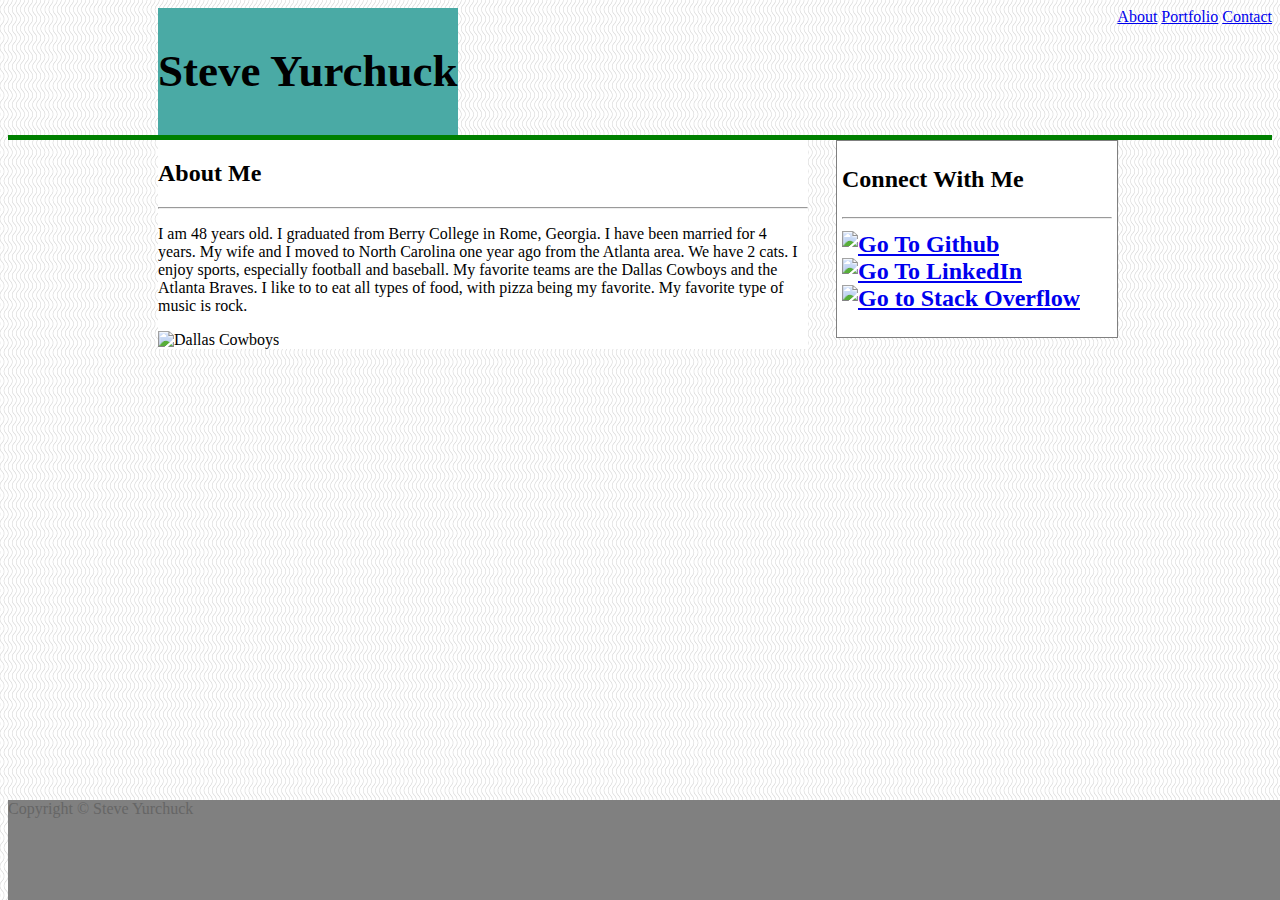
==== index.html @ b882f9d9 "adds starter files" ====
<!DOCTYPE html>
<html>
    <head>

        <meta charset="utf-8" />
        <meta http-equiv="X-UA-Compatible" content="IE=edge">
        <title>Basic Portfolio</title>
        <meta name="viewport" content="width=device-width, initial-scale=1">
        <link rel="stylesheet" type="text/css" media="screen" href="assets/css/style.css" />
        <script src="main.js"></script>
    </head>


   

<body>
    <!-- Navigation -->
    <div class="nav clearfix">
        <div class='title'>
            <h2 style="font-size:45px;">Steve Yurchuck</h2>
        </div>
        <div class='links'>
                <a href="index.html">About</a> 
                <a href="portfolio.html">Portfolio</a>
                <a href="contact.html">Contact</a>
        </div> 
    </div>
    <!--Bio and pic--> 
    <div class="view clearfix">
        <div class="bio">
            <h2>About Me</h2>
            <hr>
            <p> I am 48 years old. I graduated from Berry College in Rome, Georgia. I have been married for 4 years. My wife and I moved to North Carolina one year ago from the Atlanta
                area. We have 2 cats.
            
            I enjoy sports, especially football and baseball. My favorite teams are the Dallas Cowboys and the Atlanta Braves. I
                like to to eat all types of food, with pizza being my favorite. My favorite type of music is rock.
            </p>
            <img src="http://baylors3.com/wp-content/uploads/2013/11/dallas-cowboys-logo-2013-thumbnail.png" alt="Dallas Cowboys">    
        </div>
        <!-- Connect -->
        <div class="connect">
            <p>
                <h2>Connect With Me<h2>
            </p>
            <hr>
            <a href="https://github.com/steve27519">
                <img src="https://cdn1.iconfinder.com/data/icons/picons-social/57/github-64.png" alt="Go To Github">
            </a>
            <a href="https://www.linkedin.com/in/steve-yurchuck-447ab73/">
                <img src="https://cdn3.iconfinder.com/data/icons/free-social-icons/67/linkedin_square_color-64.png" alt="Go To LinkedIn">
            </a>
            <a href="https://stackoverflow.com/users/9232240/steve-yurchuck">
                <img href src="https://cdn2.iconfinder.com/data/icons/social-icons-color/512/stackoverflow-64.png" alt="Go to Stack Overflow">    
            </a>
        </div>
    </div>
    <!-- Footer -->
    <footer>Copyright &copy; Steve Yurchuck</footer>   
</body>
</html>
---- assets/css/style.css ----
.connect { 
        width: 270px;
        background-color: white;
        float: right;
        padding: 5px;
        border: 1px solid gray;
        
        }
.clearfix::after {
        content: "";
        clear: both;
        display: table;
}        
.links{
        float:right;
} 
.title{
        margin-left:150px;
        float:left;
        background-color: #4aaaa5;
}
footer{
         height: 100px;
         width:100%;
         color: #666666;
         border: #4aaaa5;
         background-color: gray;
         position: absolute; 
         margin-top: 2px;
        bottom: 0%;
        
        
}
.view{
        margin-left:150px;
        width: 960px;
}
.nav{
        border-bottom: 5px solid green;
        
}
body {
    background-image: url("../images/vertical-waves.png");
}
.bio, .contact{
        width: 650px;
        float: left;
        box-sizing: border-box;
        background-color: #ffffff;
        border-color: #dddddd;           
}
.name {
        width: 400px;
        height: 25px;
        box-sizing: border-box;
        border-color: gray;
}
.email {
        width: 400px;
        height: 25px;
         box-sizing: border-box;
        border-color: gray;
}
.message {
        width: 400px;
        height: 100px;
        box-sizing: border-box;
        border-color: gray;
}

.button {
        background-color: green;
        border: none;
        color: white;
        padding: 5px;
        text-align: center;
        font-size: 16px;
        margin: 4px 2px;
}
.heading {
        font-size: 45px;
        
}
.scrabble {
        position: absolute;
        text-align: center;
        color: white;
        width: 300px;
        margin: 20px;
        left: 40%;
}
.ship {
        position: absolute;
        text-align: center;
        color: white;
        width: 300px;
        margin: 20px;
        top: 500px;
}
.hangman {
        position: absolute;
        text-align: center;
        color: white;
        width: 300px;
        margin: 20px;
        left: 40%;
        top:500px;
        
}
.trivia {
        position: absolute;
        text-align: center;
        color: white;
        width: 300px;
        margin: 20px;
        top: 675px;
        
}
.rpsls {
        position: absolute;
        text-align: center;
        color: white;
        width: 300px;
        margin: 20px;
        
}
.centered {
        position: absolute;
        top: 60%;
        background-color: green;
        width: 100%;
        padding-top: 10px;
        padding-bottom: 10px;
}
@media screen and (max-width: 980px) 
.body {
 background-color: yellow;
}

@media screen and (max-width: 768px)
.body {
        background-color: dodgerblue;
        }
@media screen and (max-width: 640px) 
.body {
        background-color: silver;
        static:}
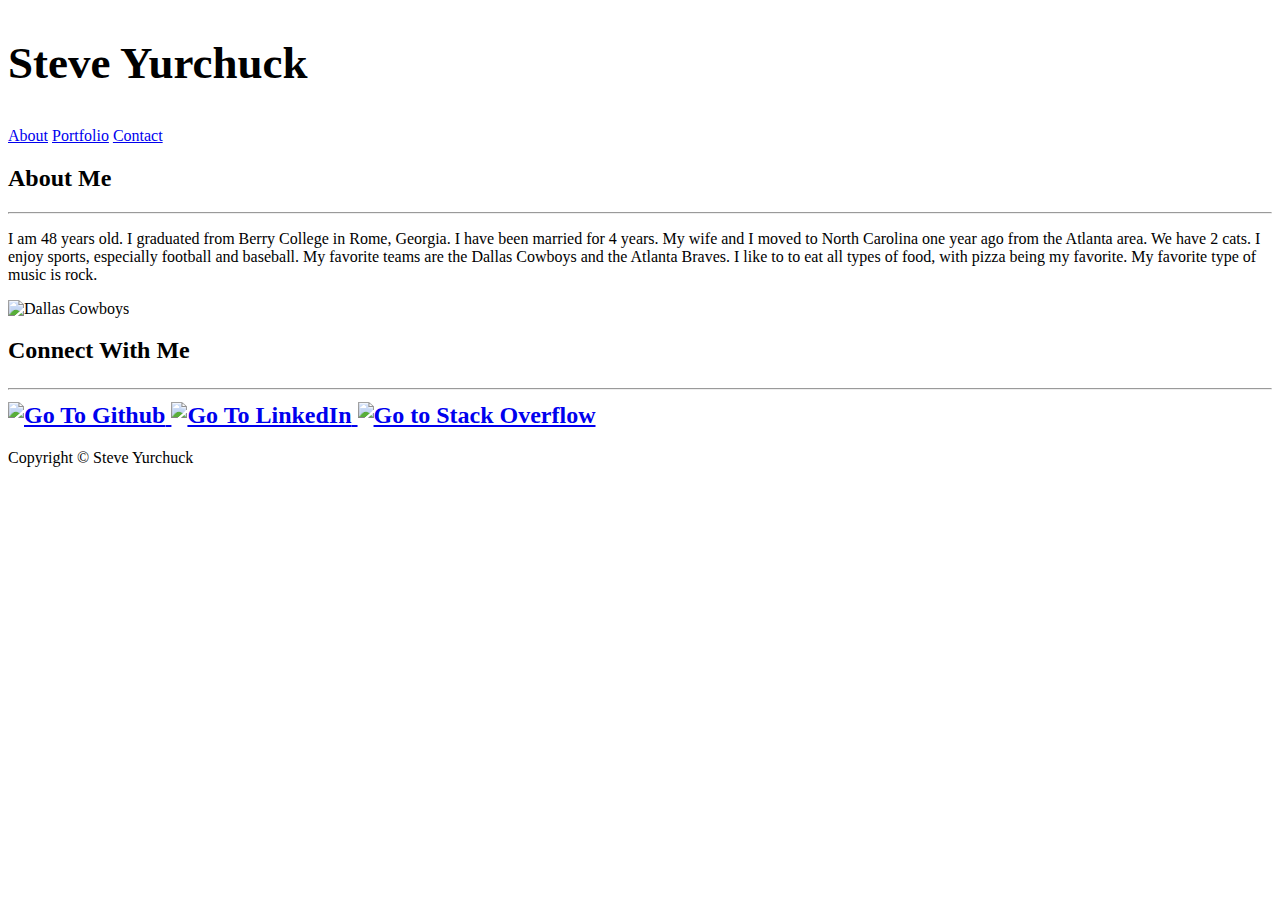
==== commit f41729ff: "updated" ====
--- a/index.html
+++ b/index.html
@@ -7,7 +7,7 @@
         <title>Basic Portfolio</title>
         <meta name="viewport" content="width=device-width, initial-scale=1">
         <link rel="stylesheet" type="text/css" media="screen" href="assets/css/style.css" />
-        <script src="main.js"></script>
+        
     </head>
 
 
